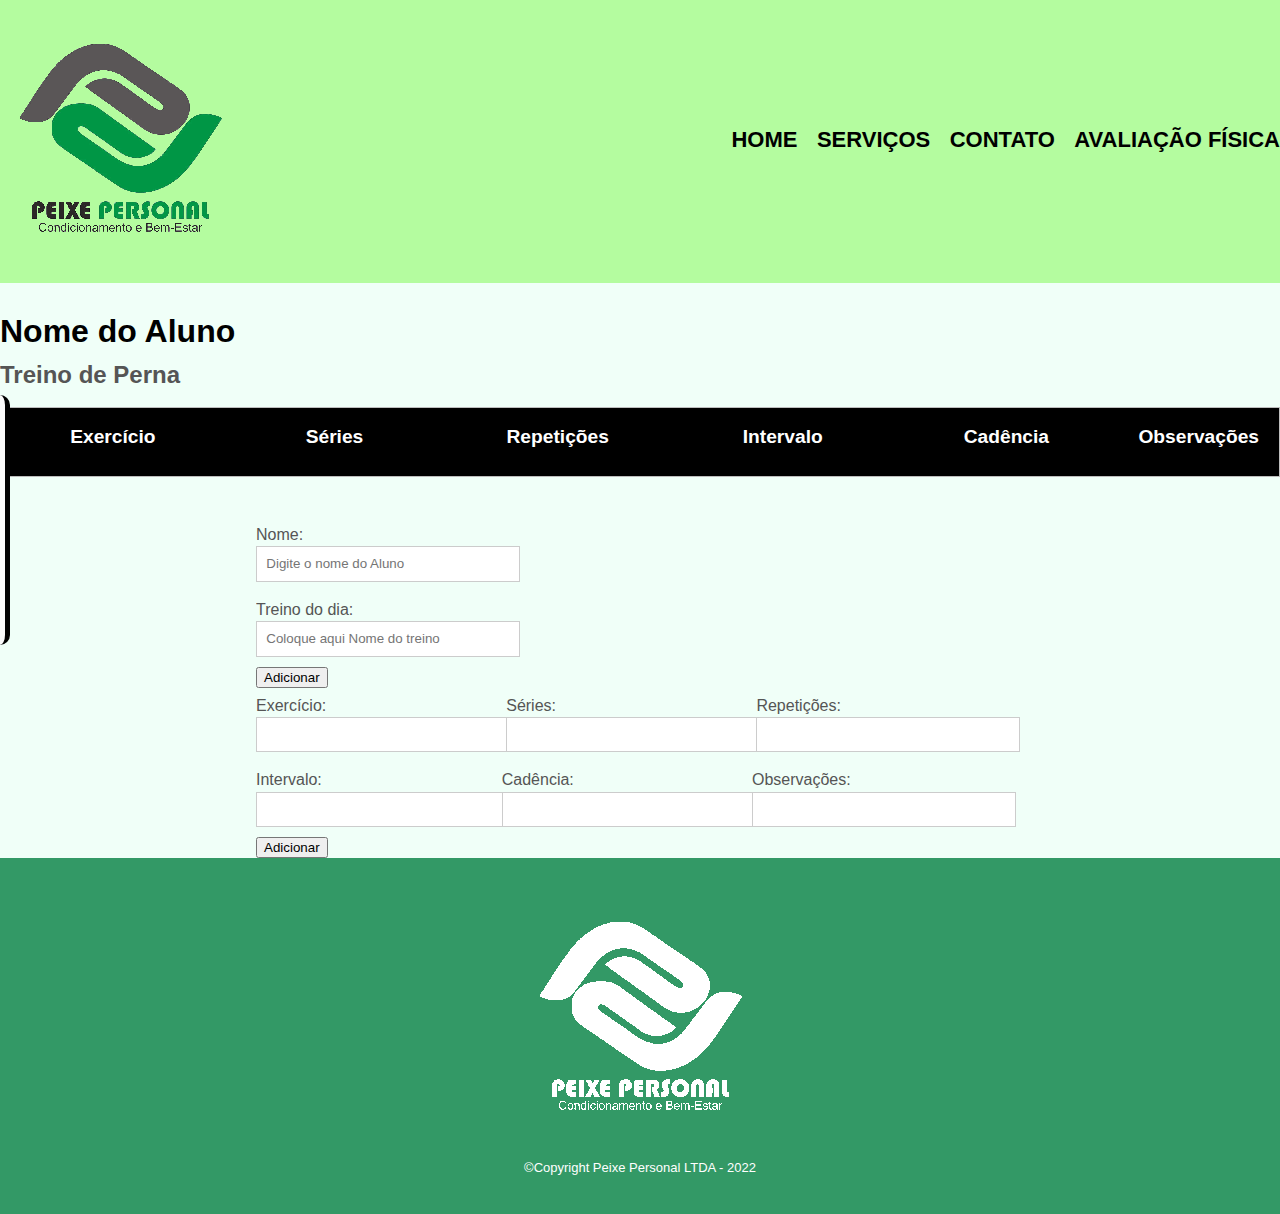
==== avaliações/criar-treino.html @ 3ec82585 "cria tabela para adicionar treino" ====
<!DOCTYPE html>
<html>
    <head>
        <meta charset="utf-8">
        <link rel="shortcut icon" href="../imagens/favicon.ico" type="image/x-icon">
        <title> IMC Avaliação - Peixe Personal</title>
        <link rel="stylesheet" href="../css/reset.css">
        <meta name="viewport" content="width=device-width, initial-scale=1.0">
        <link rel="stylesheet" href="../css/style.css">
        <link rel="stylesheet" href="../css/criar-treino.css">
        <link rel="stylesheet" href="../css/nav-footer.css">
        <link rel="stylesheet" href="https://cdnjs.cloudflare.com/ajax/libs/font-awesome/4.7.0/css/font-awesome.css" integrity="sha512-5A8nwdMOWrSz20fDsjczgUidUBR8liPYU+WymTZP1lmY9G6Oc7HlZv156XqnsgNUzTyMefFTcsFH/tnJE/+xBg==" crossorigin="anonymous" referrerpolicy="no-referrer" />
    </head>
    <body>
        <header>
            <div class="caixa">
                <h1><img class="pps" src="../imagens/peixepersonal.png" alt="Logo Peixe Personal"></h1>
                <nav>
                    <ul>
                        <li><a href="../index.html" target="_self" rel="prev">Home</a></li>
                        <li><a href="../produtos/produtos.html" target="_self" rel="next">Serviços</a></li>
                        <li><a href="../contato/contato.html" target="_self" rel="next">Contato</a></li>
                        <li><a href="../avaliações/imc.html" target="_self" rel="next">Avaliação Física</a></li>                
                    </ul>
                </nav>
            </div>
        </header>

        <main>
            <section class="side-bar">
                <ul>
                    <li class="instagram"><a href="https://www.instagram.com/peixe.personal/" target="_blank" title="instagram Peixe Personal" rel="_blank"><i class="fa fa-instagram" aria-hidden="true"></i></a></li>
                    <li class="facebook"><a href="https://www.facebook.com/KinesisFuncional" target="_blank" title="Kinesis Funcional Facebook" rel="_blank"><i class="fa fa-facebook-official" aria-hidden="true"></i></a></li>
                    <li class="github"><a href="https://github.com/JC-Peixe" target="_blank" title="GitHub Peixe" rel="_blank"><i class="fa fa-github-square" aria-hidden="true"></i></a></li>
                    <li class="linkedin"><a href="https://www.linkedin.com/in/j%C3%B4natas-cassiano-gouveia-de-ara%C3%BAjo-0b9397233/" target="_blank" title="linkedin Peixe" rel="_blank"><i class="fa fa-linkedin-square" aria-hidden="true"></i></a></li>
                </ul>
            </section>
            <section class="panilha-treino">
                <div class="Cabecalho">
                    <h2 class="nome">Nome do Aluno</h2>
                    <h3 class="treinoDoDia">Treino de Perna</h3>
                </div>
                <table class="tabela">
                  <thead>
                    <tr>
                        <th>Exercício</th>
                        <th>Séries</th>
                        <th>Repetições</th>
                        <th>Intervalo</th>
                        <th>Cadência</th>
                        <th>Observações</th>
                    </tr>
                  </thead>
                  <tbody>
                        <tr>
                           
                        </tr>
                  </tbody>
                </table>
            </section>
            <section class="container">
                

                <form action="" id="form-adiciona">
                        <div class="grupo-um">
                            <label for="nome">Nome:</label>
                            <input id="nome" type="text" name="nome" placeholder="Digite o nome do Aluno" class="nome-aluno nome">
                        </div>
                        <div class="grupo-um">
                            <label for="treino">Treino do dia:</label>
                            <input id="treino" type="text" name="treino" placeholder="Coloque aqui Nome do treino" class="treino-nome treino">
                        </div>
                        <button id="adicionar-nome" class="botao bto-secundario">Adicionar</button>
                        
                    <div class="grupo">
                        <label for="exercicio">Exercício:</label>
                        <input id="exercicio" type="text" name="exercicio" placeholder="" class="campo campo-medio">
                    </div>
                    <div class="grupo">
                        <label for="series">Séries:</label>
                        <input id="series" type="text" name="series" placeholder="" class="campo campo-medio">
                    </div>
                    <div class="grupo">
                        <label for="repeticoes">Repetições:</label>
                        <input id="repeticoes" type="text" name="repeticoes" placeholder="" class="campo campo-medio">
                    </div>
                    <div class="grupo">
                        <label for="Intervalo">Intervalo:</label>
                        <input id="Intervalo" type="text" name="Intervalo" placeholder="" class="campo campo-medio">
                    </div><div class="grupo">
                        <label for="cadencia">Cadência:</label>
                        <input id="cadencia" type="text" name="cadencia" placeholder="" class="campo campo-medio">
                    </div>
                    <div class="grupo">
                        <label for="obsevacoes">Observações:</label>
                        <input id="obsevacoes" type="text" name="obsevacoes" placeholder="" class="campo campo-medio">
                    </div>
                    <button id="adicionar-treino" class="botao bto-principal">Adicionar</button>
                </form>
                
            </section>
            
        </main>
        <footer>
            <img src="../imagens/personalBranco.png" alt="Logo Peixe Personal">
            <p class="copyright">&copy;Copyright Peixe Personal LTDA - 2022</p>
        </footer>
		<script src="../javascript/criar-tabela.js"></script>
		<script src="../javascript/form-tabela.js"></script>
    </body>
</html>
---- css/style.css ----
*{
    max-width: 100%;
}
body{
    box-sizing: border-box;
    font-family: 'Roboto', sans-serif;
    background-color:  rgb(240,255,248);

}
.bemvindo{
    width: 100%;
    height: 60px;
    text-align: center;
    padding-top: 17px;
    background: linear-gradient(#b4fc9f, rgb(240,255,248)); 
    margin: 0 auto;
    font-weight: bold;
    font-size: 2em;
    font-style: normal;
    border-radius: 0 0 15px 15px;
    color: #565656;
    font-family: 'Roboto', sans-serif;
}

.descricao-site{
    margin-top: 2em;
    background-color: rgb(240,255,248);
}
.peixepersonal {
    width: 1280px;
    position: relative;
    display:flex;
    align-items: center;
    justify-content: center;
    max-width: 100%;
    margin: auto;
    margin-bottom: 2em;
    background-color: #fefefe;
    box-shadow:  5px 5px 20px rgba(0, 0, 0, 0.247);
    border: 1px solid black;
    border-radius: 15px;
}
.peixefoto{
    width: 35%;
    border-top-left-radius: 15px;
    border-bottom-left-radius: 15px;
}
.peixepersonal li{
    width: 95%;
    position: relative;
    display: flex;
    text-align: justify;
    font-size: 2.0em;
    font-weight: bold;
    padding: 2% ;
    margin:0 10px 0 10px ;
    font-family: 'Roboto', sans-serif;
}
.kinesisfuncional{
    width: 1280px;
    position: relative;
    justify-content: center;
    align-items: center;
    display: flex;
    margin: auto;
    max-width: 100%;
    box-shadow:  5px 5px 20px rgba(0, 0, 0, 0.247);
    background-color: white;
    border: 1px solid black;
    border-radius: 15px;
}
.kinesisfoto{
    width: 60%;
    border-bottom-right-radius: 15px;
    border-top-right-radius: 15px;
}
.textokinesis{
    padding: 0 1%;
    width: 40%;
    display: inline-flex;
    font-size: 1.8em;
    text-align: center;
    align-items: center;
    vertical-align: top;
    font-family: 'Roboto', sans-serif;
}
/* 
.bemvindo::first-letter{
    font-size: 2em;
    color: black;
}
.textokinesis p::first-line{
    font-style: italic;
} */
em strong{
    color: red;
    font-weight: bold;
    font-style: italic;
}
.mapa{
    justify-content: center;
    align-items: center;
    margin: auto;
    padding: 3em 0;
    background-color:  rgb(240,255,248);
}
.mapa p{
    padding: 3em 0;
    text-align: center;
}
.mapa iframe{
    box-shadow: 1px 1px 5px  rgba(0, 0, 0, 0.459);
}
.mapa-conteudo{
    width: 1280px;
    margin: 0 auto;
}
.localizacao, .beneficios h2{
    width: 100%;
    text-align: center;
    padding-top: 17px;
    margin: 0 auto;
    font-weight: bold;
    font-style: normal;
    font-family: 'Roboto', sans-serif;
    font-size: 1.8em;
    color: #000;
}
.beneficios {
    background: rgb(240,255,248);
    font-size: 20px;
    padding: 3em 0;
    border-radius: 15px 15px 0 0;
}
.itens{
    font-family: 'Roboto', sans-serif;
    line-height:1.5 ;
    padding: 0.5em;
}
.itens::before{
    content: "★ ";
}
.itens:first-child{
    font-weight: bold;
}
.beneficios h2{
    text-align: center;
	font-size: 2em;
	padding-bottom: 2em;
}
.conteudo-beneficios{
    width: 800px;
    margin: 0 auto;
}
.lista-beneficios{
    width: 40%;
    display: inline-block;
    vertical-align: top;
    margin-bottom: 2em;
}
.imagem-beneficios{
    width: 60%;
    opacity: 1;
}
.imagem-beneficios:hover{
    opacity: 0.7;
}
.beneficios h3{
    justify-content: center;
    display: flex;
    text-align: center;
    margin: auto;
    margin-top: 2em;
    font-size: 1.5em;
    font-weight: bold;
    text-transform: uppercase;
    background-color: crimson;
    color: #FFF;
    line-height: 2;
    text-shadow: 0.5px 0.5px 0.5px rgba(0, 0, 0, 0.514);
}

.post{
    display: flex;
    justify-content: center;
    align-items: center;
    margin: auto;
    padding: 3em 0;
    background-color:  rgb(240,255,248);

}
.post > iframe{
    justify-content: center;
    align-items: center;
    margin: auto;
    padding: 3em 0;
    background-color: #FFF;
    box-shadow: 1px 1px 5px  rgba(0, 0, 0, 0.459);
}

.box2{
    display: flex;
    justify-content: space-around;
    margin-bottom: 20px;
}
.fim{
    width: 12%;
    box-shadow:  5px 5px 20px #00000063;
    border: 1px solid black;
    border-radius: 15px;
}
.fim:hover{
    transition: transform .9s;
    transform: scale(2.0);
}

@media (max-width: 1400px){
    .peixepersonal li{
        font-size: 1.85em;
    }
    .textokinesis{
        font-size: 1.8em;
    }
}
@media (max-width: 1200px){
    .peixepersonal, .kinesisfuncional{
        position: relative;
        display: inline-flex;
        margin: 0 0 1em;
    }
    .peixepersonal li{
        text-align: justify;
        font-size: 1.7em;
        padding: 2%;
        margin:0 10px 0 10px ;
    } 
    .textokinesis {
        font-size: 1.5em;
    }
}
@media (max-width: 1024px){
    .peixepersonal li{
        font-size: 1.4em;
        padding: 2%;
    }
    .textokinesis{
        font-size: 1.2em;
        font-weight: bold;
    }
    .produtos {
        display: inline-flex;
    }
    .produtos h2{
        font-size: 1.5em;
    }
}
@media (max-width: 800px){

    .peixepersonal, .textokinesis{
        width: 100%;
        align-items: center;
    }
    .peixepersonal li{
        padding: 1.5%;
        font-size: 1.2em;
        font-weight: bold;
    }
    .textokinesis{
        padding: 1%;
        font-size: 1em;
    }
    .beneficios h3{
        font-size: 1.2em;
    }
    .produtos {
        position: relative;
        display: flex;
        margin: auto;
        align-items: center;
        flex-direction: column;
        width: 50%;
    }
    #personal{
        margin-top: 5%;
    }
    .produtos li{
        position: relative;
        margin: 0 auto;
        margin-top: 20px;
        width: 100%;
    }
    .produtos h2{
        font-size: 1.5em;
    }
}
@media (max-width: 720px){
  
    .peixepersonal li{
        font-size: 1.1em;
    }
    .lista-beneficios{
        display: block;
        width: 100%;
    }
    .imagem-beneficios{
        display: flex;
        justify-content: center;
        align-items: center;
        margin: 0 auto;
        width: 100%;
    }
    .beneficios h3{
        font-size: 1em;
    }
    .produtos {
        width: 60%;
    }
}
@media (max-width: 640px){
 
    .peixepersonal li{
        padding: 1%;
        font-size: 1em;
    }
    .textokinesis{
        padding: 1%;
        font-size: 0.8em;
    }
    .produtos {
        width: 70%;
    }
  
}
@media screen and (max-width: 480px) {

    .bemvindo{
        font-size: 1.5em;
    }
    .peixepersonal, .textokinesis{
        width: 100%;
        display: flex;
    }
    .peixepersonal li{
        padding: 1%;
        font-size: 0.8em;
        font-weight: bold;
        align-items: center;
    }
    .textokinesis{
        padding: 1%;
        font-size: 0.6em;
        font-weight: bold;
        align-items: center;
    }
    .beneficios h2{
        font-size: 1.7em;
    }
    .beneficios h3{
        font-size: 1em;
    }
    .produtos {
        width: 75%;
    }
    .enviar{
        font-size: 16px;
    }
}

@media screen and (max-width: 380px) {
    .peixepersonal, .textokinesis{
        width: 100%;
        display: flex;
    }
    .peixepersonal li{
        padding: 1%;
        font-size: 0.7em;
    }
    .textokinesis{
        padding: 1%;
        font-size: 0.5em;
    }
    .beneficios h2{
        font-size: 1.7em;
    }
    .beneficios h3{
        font-size: 0.8em;
    }
    .produtos {
        width: 80%;
    }
    .enviar{
        font-size: 14px;
    }
}
---- css/criar-treino.css ----
section{
	margin: 2em 0;
	overflow: hidden;
}

.panilha-treino{
    width: 1280px;
    justify-content: center;
    align-items: center;
  
    margin: 0 auto;
}
.panilha-treino h2{
    padding-top: 1em;
    font-size: 2em;
    font-weight: bold;
}
.panilha-treino h3{
    font-size: 1.5em;
    font-weight: bold;
    color: #555555;
    padding-top:16px ;

}
table{
    margin: 20px 0 40px;
    justify-content: center;
}
thead{
    background: black;
    color: white;
    font-weight: bold;
    border: 1px solid rgb(189, 189, 189);
}

th{
    width: 19%;
    
    height: 2em;
    line-height: 1.5em;
    vertical-align:  center;
    font-size: 1.2em;
    padding: 15px 20px;
    font-family: 'Roboto', sans-serif;

}
td{
   height: 2em ;
   border: 1px solid #555555; 
   padding: 8px 15px ;
   font-family: 'Roboto', sans-serif;

}
td{
    text-align: center;
    background-color: white;
}
.container{
	width: 60%;
	height: 100%;
	margin: 0 auto;
}
.grupo-um{
    width: 32%;
    display: block;
    padding: 10px 0px;
}
label{
	color: #555;
	display: block;
	margin-bottom: .2em;
}
.nome-aluno, .treino-nome{
    display: block;
    margin: 0 ;
	padding-bottom: 1em;
	width: 100%;
	border: 1px solid #ccc;
	padding: .7em;
	width: 100%;
}
.nome, .treino{
    display: inline-block;
	padding-right: .5em;
}
.campo{
	margin: 0;
	padding-bottom: 1em;
	width: 100%;
	border: 1px solid #ccc;
	padding: .7em;
	width: 100%;
}
.bto-secundario{
    display: block;
}
.campo-medio{
	display: inline-block;
	padding-right: .5em;
}

.grupo{
	width: 32%;
	display: inline-block;
	padding: 10px 0px;
}
---- css/nav-footer.css ----
header{
    padding: 20px 0;
    background: url("../imagens/logoh.png");
}
.caixa{
    position: relative;
    width: 1280px;
    margin: 0 auto;
    font-family: 'Roboto', sans-serif;
}
nav{
    display: inline-flex;
    position: absolute;
    top: 45%;
    right: 0;

}
nav li{
    display: inline-flex;
    margin: 0 0 0 15px;
}
nav a {
    text-transform: uppercase;
    color: #000000;
    font-weight: bold;
    font-size: 22px;
    text-decoration: none;
}
nav a:hover{
    transform: scale(1.1);
    transition: .2s;
    background-color: rgb(240,255,248);
}
.titulo-principal{
    padding-left: 20px;
}

footer{
    text-align: center;
    background: url("../imagens/logof.png");
    padding: 40px 0;
}
.copyright{
    color: #FFF;
    font-size: 13px;
    margin-top: 20px;
}
.side-bar{
    position: fixed;
    display: inline;
    flex-direction: column;
    z-index: 20;
    width: 5px;
    font-size: 3.5em;
    height: 250px;
    background-color: #fafafa;
    border-radius: 0px 10px 10px 0px;
    border-right:  5px solid black;
    transition: 0.5s;
    transition-delay: 0.25s;
    justify-content: center;
}
.side-bar ul{
    position: relative;
    text-align: center;
    padding-top: 10px;
    transform: scaleX(0);
    transition: 0.5s;
    transition-delay: 0.25s;
}
.side-bar a{
    text-decoration: none;
}

.side-bar:hover{
    border-top:2px solid black ;
    border-bottom:2px solid black ;
    width: 60px;
    transition: 0.5s;
    transition-delay: 0.25s;
    background-color: #fafafa;
}
.side-bar:hover ul{
    position: relative;
    transition: 0.5s;
    transition-delay: 0.25s;
    transform: scaleX(1);
    
}
.instagram{
    color:#dd2a7b
}
.facebook{
    color: #4f5bd5;
}
.github{
    color: #333;
}
.linkedin{
    color:#0A66C2;
}
.instagram a:visited{
    color:#dd2a7b
}
.facebook a:visited{
    color: #4f5bd5;
}
.github a:visited{
    color: #333;
}
.linkedin a:visited{
    color:#0A66C2;
}

@media (max-width: 800px){
    
    .caixa{
        text-align: center;
        width: auto;
    }
    h1{
        text-align: center;
    }
    nav{
        position: static;
    }

}

@media screen and (max-width: 480px) {

    nav a{
        font-size: 1.15em;
    }

}
@media screen and (max-width: 420px){
    nav a{
        font-size: 1em;
    }
}
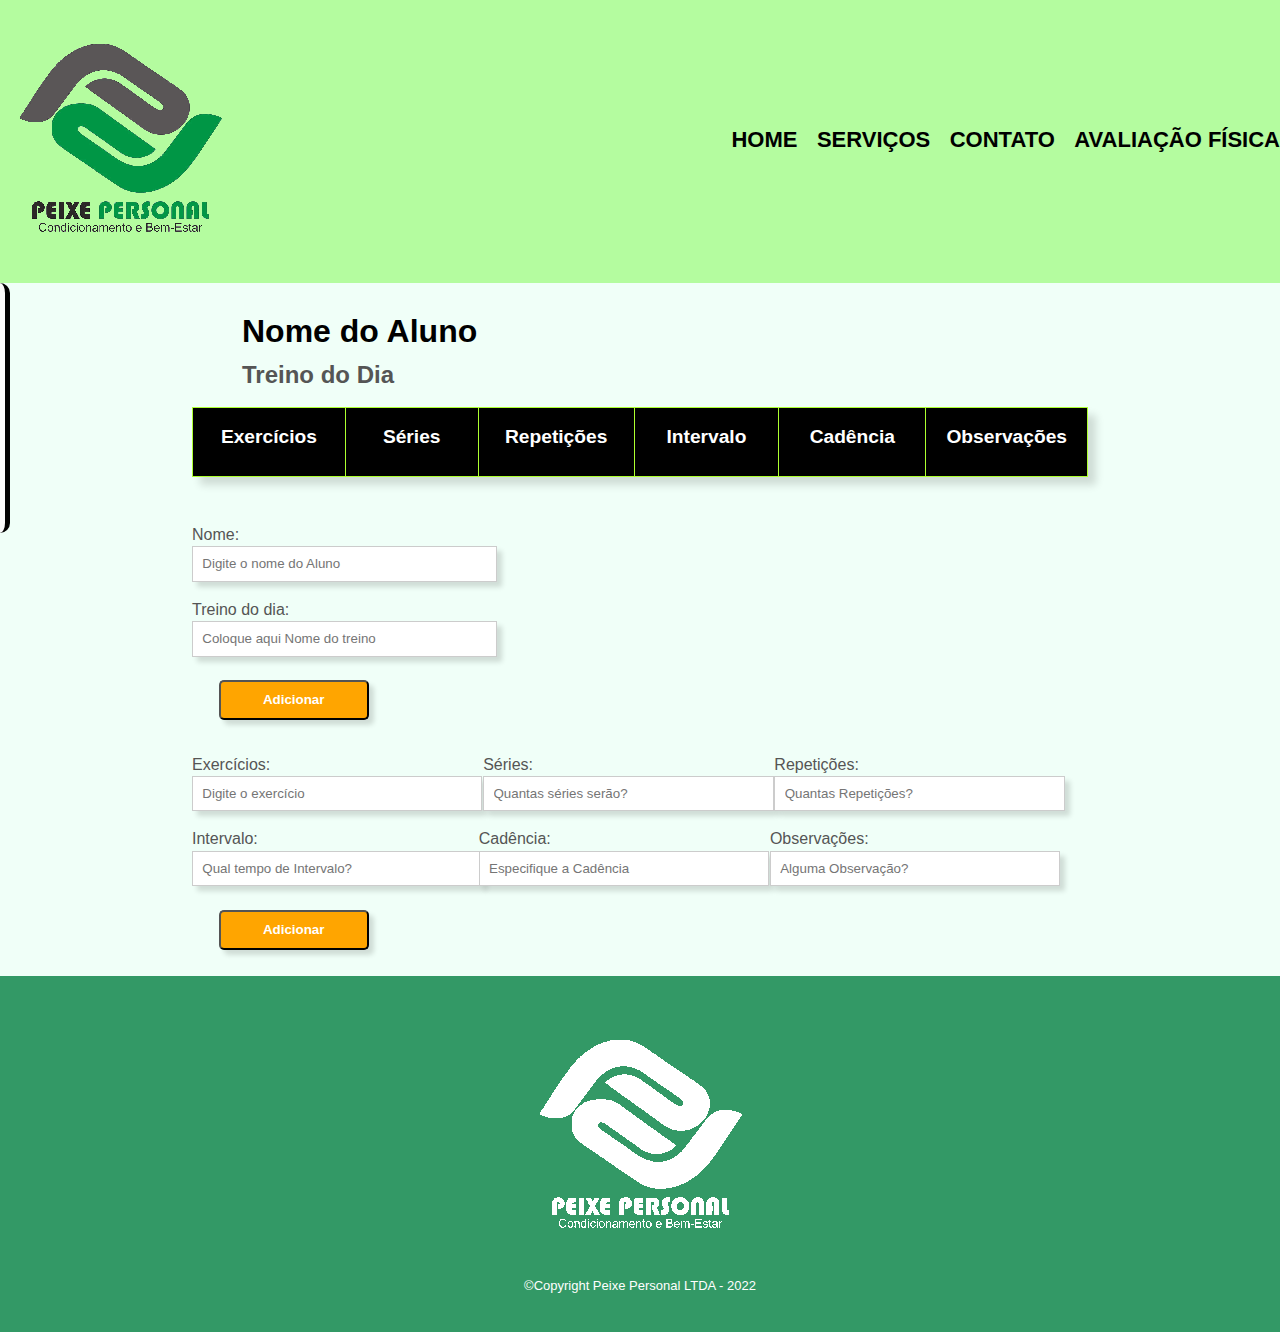
==== commit e257b3de: "Page-Criar Treino e Indice" ====
--- a/avaliações/criar-treino.html
+++ b/avaliações/criar-treino.html
@@ -20,7 +20,8 @@
                         <li><a href="../index.html" target="_self" rel="prev">Home</a></li>
                         <li><a href="../produtos/produtos.html" target="_self" rel="next">Serviços</a></li>
                         <li><a href="../contato/contato.html" target="_self" rel="next">Contato</a></li>
-                        <li><a href="../avaliações/imc.html" target="_self" rel="next">Avaliação Física</a></li>                
+                        <li><a href="../avaliações/indice.html" target="_self" rel="next">Avaliação Física</a></li>                
+                
                     </ul>
                 </nav>
             </div>
@@ -38,12 +39,12 @@
             <section class="panilha-treino">
                 <div class="Cabecalho">
                     <h2 class="nome">Nome do Aluno</h2>
-                    <h3 class="treinoDoDia">Treino de Perna</h3>
+                    <h3 class="treinoDoDia">Treino do Dia</h3>
                 </div>
                 <table class="tabela">
                   <thead>
                     <tr>
-                        <th>Exercício</th>
+                        <th>Exercícios</th>
                         <th>Séries</th>
                         <th>Repetições</th>
                         <th>Intervalo</th>
@@ -51,9 +52,9 @@
                         <th>Observações</th>
                     </tr>
                   </thead>
-                  <tbody>
-                        <tr>
-                           
+                  <tbody id="treino-aluno">
+                        <tr class="aluno">
+                        
                         </tr>
                   </tbody>
                 </table>
@@ -73,27 +74,27 @@
                         <button id="adicionar-nome" class="botao bto-secundario">Adicionar</button>
                         
                     <div class="grupo">
-                        <label for="exercicio">Exercício:</label>
-                        <input id="exercicio" type="text" name="exercicio" placeholder="" class="campo campo-medio">
+                        <label for="exercicio">Exercícios:</label>
+                        <input id="exercicio" type="text" name="exercicio" placeholder="Digite o exercício" class="exercicios campo campo-medio">
                     </div>
                     <div class="grupo">
                         <label for="series">Séries:</label>
-                        <input id="series" type="text" name="series" placeholder="" class="campo campo-medio">
+                        <input id="series" type="text" name="series" placeholder="Quantas séries serão?" class="campo campo-medio">
                     </div>
                     <div class="grupo">
                         <label for="repeticoes">Repetições:</label>
-                        <input id="repeticoes" type="text" name="repeticoes" placeholder="" class="campo campo-medio">
+                        <input id="repeticoes" type="text" name="repeticoes" placeholder="Quantas Repetições?" class="campo campo-medio">
                     </div>
                     <div class="grupo">
-                        <label for="Intervalo">Intervalo:</label>
-                        <input id="Intervalo" type="text" name="Intervalo" placeholder="" class="campo campo-medio">
+                        <label for="intervalo">Intervalo:</label>
+                        <input id="intervalo" type="text" name="intervalo" placeholder="Qual tempo de Intervalo?" class="campo campo-medio">
                     </div><div class="grupo">
                         <label for="cadencia">Cadência:</label>
-                        <input id="cadencia" type="text" name="cadencia" placeholder="" class="campo campo-medio">
+                        <input id="cadencia" type="text" name="cadencia" placeholder="Especifique a Cadência" class="campo campo-medio">
                     </div>
                     <div class="grupo">
-                        <label for="obsevacoes">Observações:</label>
-                        <input id="obsevacoes" type="text" name="obsevacoes" placeholder="" class="campo campo-medio">
+                        <label for="observacoes">Observações:</label>
+                        <input id="observacoes" type="text" name="observacoes" placeholder="Alguma Observação?" class="campo campo-medio">
                     </div>
                     <button id="adicionar-treino" class="botao bto-principal">Adicionar</button>
                 </form>
@@ -105,7 +106,7 @@
             <img src="../imagens/personalBranco.png" alt="Logo Peixe Personal">
             <p class="copyright">&copy;Copyright Peixe Personal LTDA - 2022</p>
         </footer>
-		<script src="../javascript/criar-tabela.js"></script>
+		<script src="../javascript/remove.js"></script>
 		<script src="../javascript/form-tabela.js"></script>
     </body>
 </html>--- a/css/criar-treino.css
+++ b/css/criar-treino.css
@@ -1,11 +1,11 @@
 
-section{
-	margin: 2em 0;
-	overflow: hidden;
-}
+/* section{
+	margin: 0em 0;
+	overflow: visible;
+} */
 
 .panilha-treino{
-    width: 1280px;
+    width: 70%;
     justify-content: center;
     align-items: center;
   
@@ -13,11 +13,15 @@
 }
 .panilha-treino h2{
     padding-top: 1em;
+    padding-left: 50px;
+
     font-size: 2em;
     font-weight: bold;
 }
 .panilha-treino h3{
     font-size: 1.5em;
+    padding-left: 50px;
+
     font-weight: bold;
     color: #555555;
     padding-top:16px ;
@@ -26,6 +30,7 @@
 table{
     margin: 20px 0 40px;
     justify-content: center;
+    box-shadow: 8px 8px 8px rgba(0, 0, 0, 0.137);
 }
 thead{
     background: black;
@@ -43,6 +48,7 @@
     font-size: 1.2em;
     padding: 15px 20px;
     font-family: 'Roboto', sans-serif;
+    border: 1px solid greenyellow;
 
 }
 td{
@@ -57,7 +63,7 @@
     background-color: white;
 }
 .container{
-	width: 60%;
+	width: 70%;
 	height: 100%;
 	margin: 0 auto;
 }
@@ -79,6 +85,8 @@
 	border: 1px solid #ccc;
 	padding: .7em;
 	width: 100%;
+    box-shadow: 5px 5px 5px rgba(0, 0, 0, 0.137);
+
 }
 .nome, .treino{
     display: inline-block;
@@ -90,18 +98,59 @@
 	width: 100%;
 	border: 1px solid #ccc;
 	padding: .7em;
-	width: 100%;
+	width: 95%;
+    box-shadow: 5px 5px 5px rgba(0, 0, 0, 0.137);
+
 }
-.bto-secundario{
+.botao{
     display: block;
+    width: 150px;
+    height: 3em;
+    margin: 1em 0 2em 2em ;
+    background-color: orange;
+    font-weight: bold;
+    color: white;
+    box-shadow: 5px 5px 5px rgba(0, 0, 0, 0.137);
+
+    border-radius: 5px;
+}
+.bto-secundario:hover{
+    background-color: rgb(202, 131, 0);
+    transform: scale(1.2);
+    transition: 1s;
+    transition-delay: 0.25s;
 }
 .campo-medio{
 	display: inline-block;
 	padding-right: .5em;
+    
 }
 
 .grupo{
 	width: 32%;
 	display: inline-block;
 	padding: 10px 0px;
+}
+.excluir{
+	opacity: 0;
+	transition: 0.5s;
+	/* transition-delay: 0.25s; */
+}
+@media (max-width:800px){
+    .panilha-treino{
+        width: 100%;
+        font-size: 0.8em;
+    }
+    .container{
+        width: 90%;
+    }
+    .campo{
+        width: 100%;
+    }
+}
+@media (max-width:600px){
+    th{
+        width: 12%;
+        padding: 10px 0;
+    }
 }